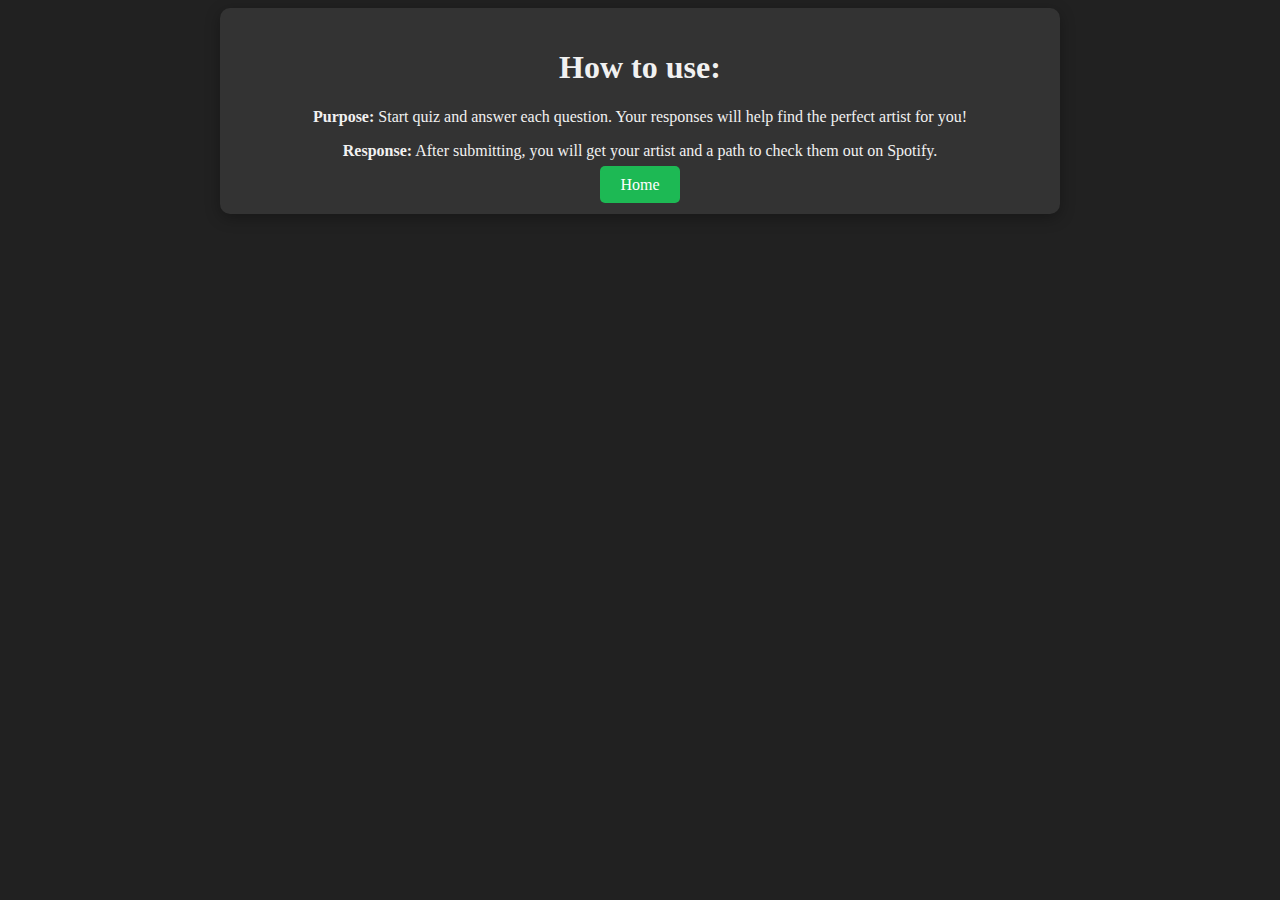
==== templates/help.html @ 34c7d8cf "deployment attemt" ====
<!DOCTYPE html>
<html lang="en">

<head>
    <meta charset="UTF-8">
    <meta name="viewport" content="width=device-width, initial-scale=1.0">
    <link rel="stylesheet" href="https://cdnjs.cloudflare.com/ajax/libs/font-awesome/5.15.4/css/all.min.css">
    <link rel="stylesheet" href="https://cdnjs.cloudflare.com/ajax/libs/font-awesome/4.7.0/css/font-awesome.min.css">
    <link rel="stylesheet" href="https://fonts.googleapis.com/css2?family=Press+Start+2P&display=swap">
    <link href="/images/favicon.ico" rel="icon" type="image/x-icon">
    <meta property="og:image" content="/images/favicon.ico" />
    <title>wordsmith</title>
    <link rel="icon" href="assets/mc_logo.png" type="image/png">
    <link rel="stylesheet" href="/../static/css/styles.css">
</head>

<body>
    <div class="container">
        <div class="main-content">
            <h1>How to use:</h1>
            <div class="instructions">
                <p><strong>Purpose:</strong> Start quiz and answer each question. Your responses will help find the perfect artist for you!</p>
                <p><strong>Response:</strong> After submitting, you will get your artist and a path to check them out on Spotify.</p>
            </div>
            <div>
                <a href="/" id="homeButton" class="home-button" target="_blank">Home</a>
            </div>
        </div>
    </div>
    <script src="../static/script.js" defer></script>
</body>

</html>
---- static/css/styles.css ----
/* Body Styling */
body {
    background-color: #212121;
    color: #f1f1f1;
    display: flex;
    justify-content: center;
    align-items: center;
}

/* Main Container */
.container {
    display: flex;
    flex-direction: column;
    height: 100%;
    width: 100%;
    max-width: 800px;
    background-color: #333;
    padding: 20px;
    border-radius: 10px;
    box-shadow: 0 4px 15px rgba(0, 0, 0, 0.3);
    text-align: center;
}

/* Header and Menu */
.menu {
    top: 10px;
    right: 20px;
    display: flex;
    justify-content: flex-end;
}

.helpButtons a {
    color: #f1f1f1;
    margin-left: 5px;
    font-size: 24px;
    text-decoration: none;
}

.helpButtons a:hover {
    color: #4CAF50;
}

/* Start Quiz Button */
#startQuizButton {
    background-color: #4CAF50;
    color: white;
    font-size: 20px;
    border: none;
    cursor: pointer;
    border-radius: 5px;
    padding: 15px 50px;
    transition: background-color 0.3s ease;
}

#startQuizButton:hover {
    background-color: #45a049;
}

/* Quiz Content */
.quiz-content {
    display: none;
    padding-top: 20px;
}

.question {
    margin-bottom: 30px;
}

.question p {
    font-size: 18px;
    margin-bottom: 10px;
}

.quiz-button {
    display: inline-block;
    margin: 5px;
    padding: 10px 20px;
    background-color: #444;
    color: #f1f1f1;
    font-size: 16px;
    border: none;
    border-radius: 5px;
    cursor: pointer;
    transition: background-color 0.3s ease;
}

.quiz-button:hover {
    background-color: #555;
}

.quiz-button.selected {
    background-color: #4CAF50;
}

.selected {
    background-color: #4CAF50;
}

/* Submit Quiz Button */
#submitQuizButton {
    padding: 15px 30px;
    background-color: #4CAF50;
    color: white;
    font-size: 20px;
    border: none;
    cursor: pointer;
    border-radius: 5px;
    transition: background-color 0.3s ease;
}

#submitQuizButton:hover {
    background-color: #45a049;
}

/* Result Section */
.result {
    display: flex;
    flex-direction: column; /* Stack items vertically */
    align-items: center; /* Center items horizontally */
    padding-top: 20px;
    width: 100%; /* Ensure the container takes up full width */
    max-width: 400px; /* Optional: Limit the width of the result box */
    margin: 0 auto; /* Center it horizontally */
}

.result h2 {
    font-size: 2rem;
    margin-bottom: 20px;
}

#artist-name {
    font-size: 1.5rem;
    font-weight: bold;
}

.result-image {
    margin-top: 20px;
    max-width: 200px;
    border-radius: 10px;
}

.spotify-button {
    margin-top: 20px;
    padding: 10px 20px;
    background-color: #1db954;
    color: white;
    font-size: 16px;
    border: none;
    border-radius: 5px;
    cursor: pointer;
}

.spotify-button:hover {
    background-color: #1ed760;
}

.home-button {
    position: relative; /* Ensures the button follows the document flow */
    padding: 10px 20px;
    background-color: #1db954;
    color: white;
    font-size: 16px;
    border: none;
    border-radius: 5px;
    cursor: pointer;
    text-decoration: none;
}

.home-button:hover {
    background-color: #1ed760;
}
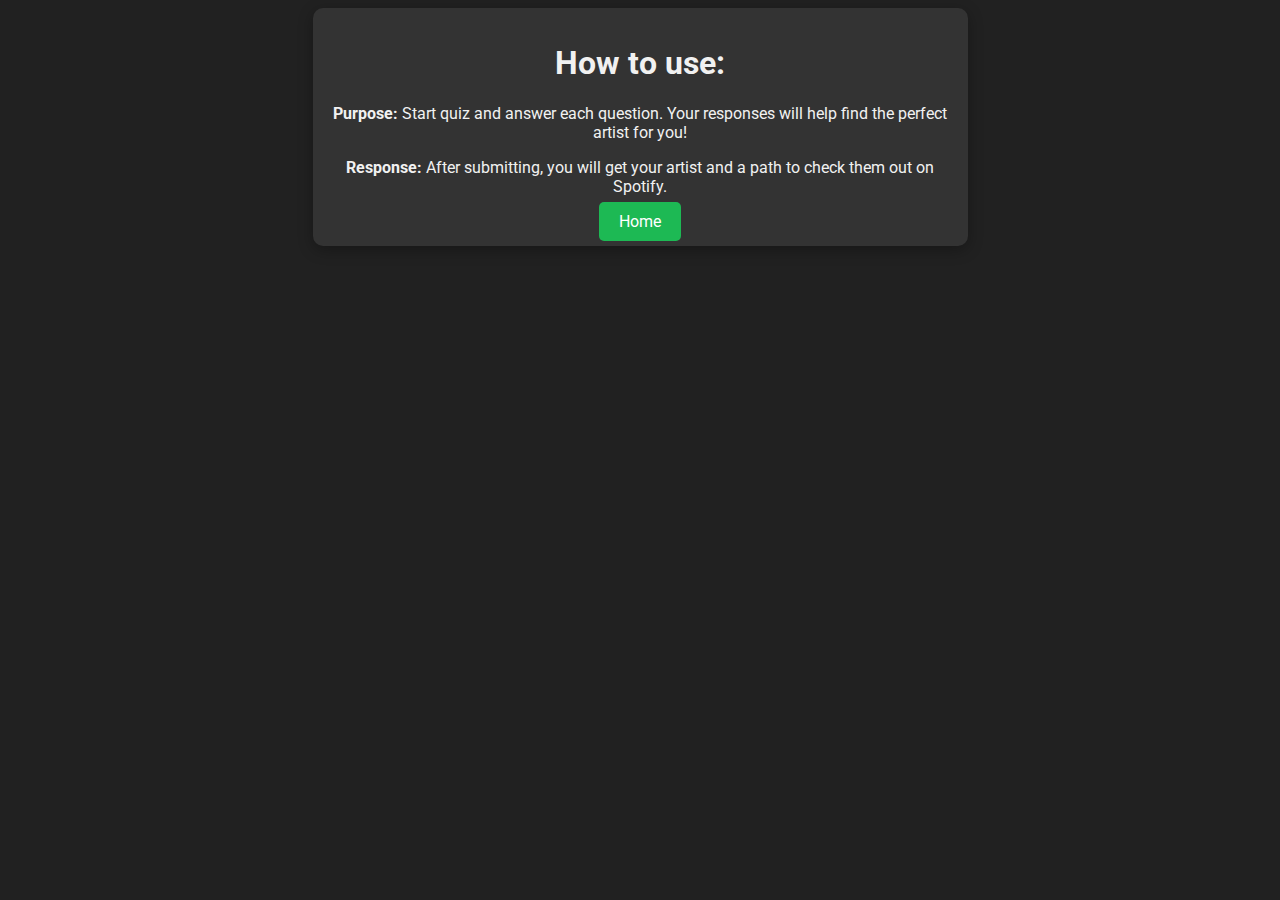
==== commit 14f90bbf: "clean code" ====
--- a/templates/help.html
+++ b/templates/help.html
@@ -4,6 +4,7 @@
 <head>
     <meta charset="UTF-8">
     <meta name="viewport" content="width=device-width, initial-scale=1.0">
+    <link href="https://fonts.googleapis.com/css2?family=Roboto:wght@400;500;700&display=swap" rel="stylesheet">
     <link rel="stylesheet" href="https://cdnjs.cloudflare.com/ajax/libs/font-awesome/5.15.4/css/all.min.css">
     <link rel="stylesheet" href="https://cdnjs.cloudflare.com/ajax/libs/font-awesome/4.7.0/css/font-awesome.min.css">
     <link rel="stylesheet" href="https://fonts.googleapis.com/css2?family=Press+Start+2P&display=swap">
--- a/static/css/styles.css
+++ b/static/css/styles.css
@@ -1,10 +1,10 @@
-/* Body Styling */
 body {
     background-color: #212121;
     color: #f1f1f1;
     display: flex;
     justify-content: center;
     align-items: center;
+    font-family: 'Roboto', sans-serif;
 }
 
 /* Main Container */
@@ -13,17 +13,15 @@
     flex-direction: column;
     height: 100%;
     width: 100%;
-    max-width: 800px;
+    max-width: 625px;
     background-color: #333;
-    padding: 20px;
+    padding: 15px;
     border-radius: 10px;
     box-shadow: 0 4px 15px rgba(0, 0, 0, 0.3);
     text-align: center;
 }
 
-/* Header and Menu */
 .menu {
-    top: 10px;
     right: 20px;
     display: flex;
     justify-content: flex-end;
@@ -40,7 +38,6 @@
     color: #4CAF50;
 }
 
-/* Start Quiz Button */
 #startQuizButton {
     background-color: #4CAF50;
     color: white;
@@ -56,7 +53,6 @@
     background-color: #45a049;
 }
 
-/* Quiz Content */
 .quiz-content {
     display: none;
     padding-top: 20px;
@@ -96,7 +92,6 @@
     background-color: #4CAF50;
 }
 
-/* Submit Quiz Button */
 #submitQuizButton {
     padding: 15px 30px;
     background-color: #4CAF50;
@@ -112,15 +107,14 @@
     background-color: #45a049;
 }
 
-/* Result Section */
 .result {
     display: flex;
-    flex-direction: column; /* Stack items vertically */
-    align-items: center; /* Center items horizontally */
+    flex-direction: column; 
+    align-items: center;
     padding-top: 20px;
-    width: 100%; /* Ensure the container takes up full width */
-    max-width: 400px; /* Optional: Limit the width of the result box */
-    margin: 0 auto; /* Center it horizontally */
+    width: 100%; 
+    max-width: 400px; 
+    margin: 0 auto; 
 }
 
 .result h2 {
@@ -155,7 +149,7 @@
 }
 
 .home-button {
-    position: relative; /* Ensures the button follows the document flow */
+    position: relative; 
     padding: 10px 20px;
     background-color: #1db954;
     color: white;
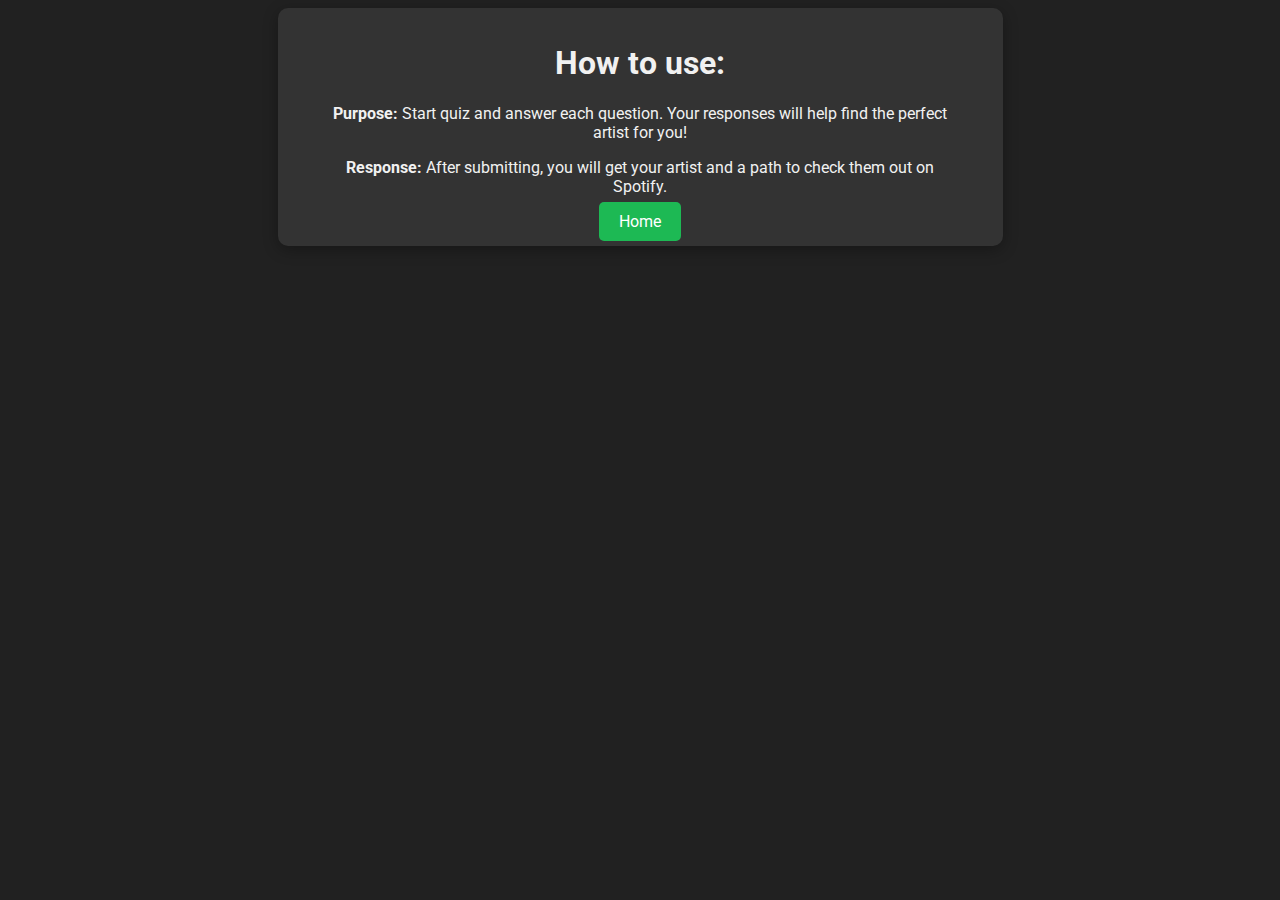
==== commit 1fb31a60: "clean code" ====
--- a/templates/help.html
+++ b/templates/help.html
@@ -10,8 +10,8 @@
     <link rel="stylesheet" href="https://fonts.googleapis.com/css2?family=Press+Start+2P&display=swap">
     <link href="/images/favicon.ico" rel="icon" type="image/x-icon">
     <meta property="og:image" content="/images/favicon.ico" />
-    <title>wordsmith</title>
-    <link rel="icon" href="assets/mc_logo.png" type="image/png">
+    <title>Spotify Recommendation Quiz</title>
+    <link href="../assets/favicon.ico" rel="icon" type="image/x-icon">
     <link rel="stylesheet" href="/../static/css/styles.css">
 </head>
 
--- a/static/css/styles.css
+++ b/static/css/styles.css
@@ -19,6 +19,8 @@
     border-radius: 10px;
     box-shadow: 0 4px 15px rgba(0, 0, 0, 0.3);
     text-align: center;
+    padding-left: 50px;
+    padding-right: 50px;
 }
 
 .menu {
